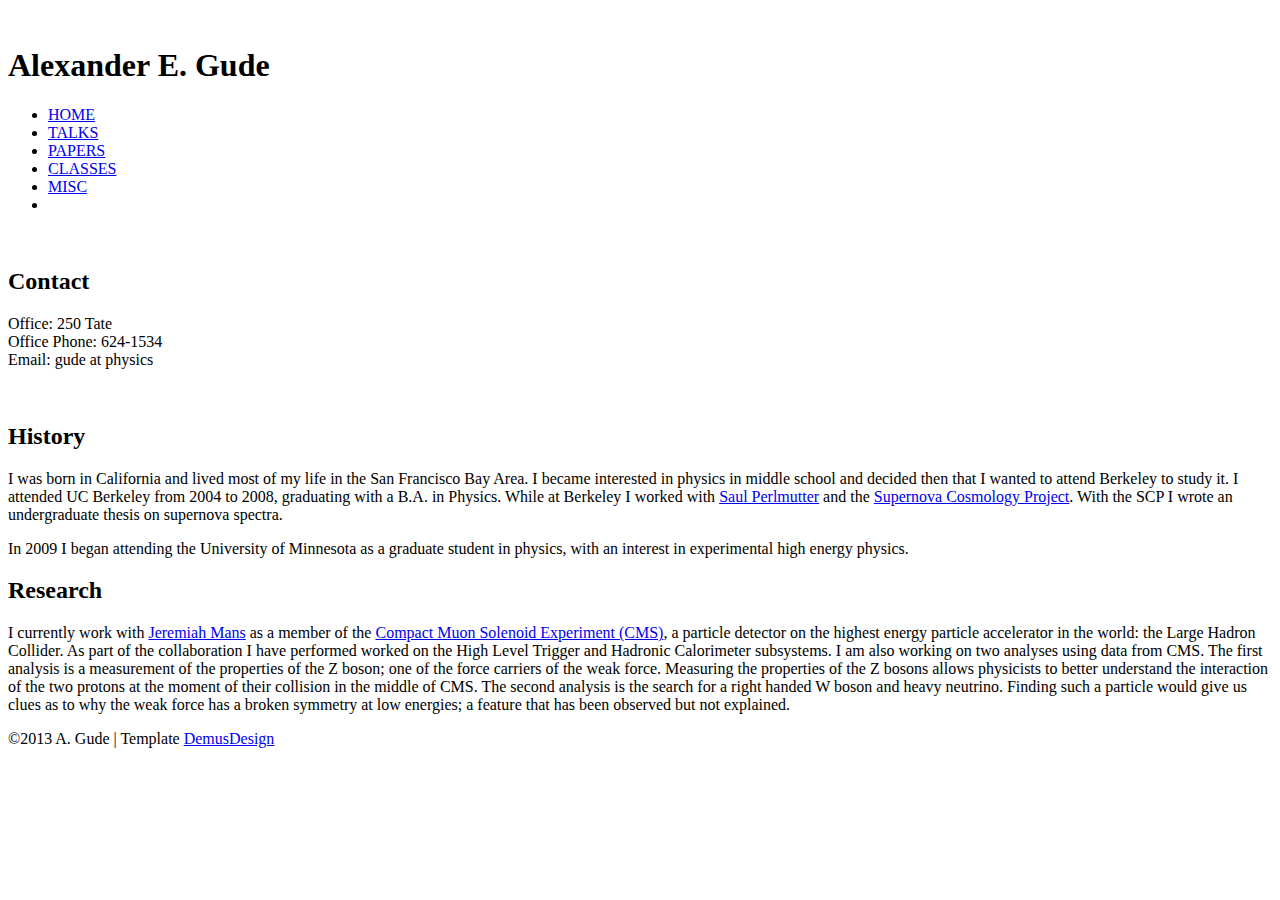
==== html/index.html @ ea2162fe "Initialize repository." ====
<!DOCTYPE html PUBLIC "-//W3C//DTD XHTML 1.0 Strict//EN" "http://www.w3.org/TR/xhtml1/DTD/xhtml1-strict.dtd">
<html xmlns="http://www.w3.org/1999/xhtml" xml:lang="en" lang="en">
    <head>
        <meta http-equiv="cache-control" content="max-age=0" />
        <meta http-equiv="cache-control" content="no-cache" />
        <meta http-equiv="expires" content="0" />
        <meta http-equiv="expires" content="Tue, 01 Jan 1980 1:00:00 GMT" />
        <meta http-equiv="pragma" content="no-cache" />
        <meta http-equiv="Content-Type" content="text/html; charset=utf-8" />
        <meta http-equiv="Content-Type" content="text/html; charset=utf-8" />
        <meta name="description" content="Homepage of Alexander Gude at the University of Minnesota" />
        <meta name="keywords" content="Physics, University of Minnesota, Alexander Gude, Alex Gude, Graduate Student, Homepage" />
        <link rel="stylesheet" type="text/css" href="style.css" media="screen" title="style (screen)" />
        <title>Alexander E. Gude</title>
    </head>

    <body>
        <div id="wrap">
            <div class="clearer">&nbsp;</div>
            <div id="head">
                <h1>Alexander E. Gude</h1>
            </div>
            <div class="nav">
                <ul>
                    <li><a href="index.html">HOME<br /></a></li>
                    <li><a href="talks.html">TALKS<br /></a></li>
                    <li><a href="papers.html">PAPERS<br /></a></li>
                    <li><a href="classes.html">CLASSES<br /></a></li>
                    <li><a href="misc.html">MISC<br /></a></li>
                    <li><div class="clearer">&nbsp;</div></li>
                </ul>
            </div>
            <div class="clearer">&nbsp;</div>
            <div id="right">
                <div class="full">
                    <h2>Contact</h2>
                    <p class="announce">
                    Office: 250 Tate
                    <br>Office Phone: 624-1534
                    <br>Email: gude at physics
                    </p>
                </div>
                <div class="clearer">&nbsp;</div>
            </div>
            <div id="main">
                <div class="entry">
                    <h2>History</h2>
                    <p>I was born in California and lived most of my life in the San Francisco Bay Area. I became interested in physics in middle school and decided then that I wanted to attend Berkeley to study it. I attended UC Berkeley from 2004 to 2008, graduating with a B.A. in Physics. While at Berkeley I worked with <a href="http://www.physics.berkeley.edu/research/faculty/perlmutter.html">Saul Perlmutter</a> and the <a href="http://supernova.lbl.gov/">Supernova Cosmology Project</a>. With the SCP I wrote an undergraduate thesis on supernova spectra.</p>
                    <p>In 2009 I began attending the University of Minnesota as a graduate student in physics, with an interest in experimental high energy physics.</p>

                    <h2>Research</h2>
                    <p>I currently work with <a href="https://www.physics.umn.edu/people/jmmans.html">Jeremiah Mans</a> as a member of the <a href="https://cms.web.cern.ch/cms/index.html">Compact Muon Solenoid Experiment (CMS)</a>, a particle detector on the highest energy particle accelerator in the world: the Large Hadron Collider. As part of the collaboration I have performed worked on the High Level Trigger and Hadronic Calorimeter subsystems. I am also working on two analyses using data from CMS. The first analysis is a measurement of the properties of the Z boson; one of the force carriers of the weak force. Measuring the properties of the Z bosons allows physicists to better understand the interaction of the two protons at the moment of their collision in the middle of CMS. The second analysis is the search for a right handed W boson and heavy neutrino. Finding such a particle would give us clues as to why the weak force has a broken symmetry at low energies; a feature that has been observed but not explained.</p>
                    <p>

                </div>
            </div>
            <div id="foot">
                <div class="credit">&copy;2013 A. Gude | Template <a href="http://demusdesign.com" rel="nofollow">DemusDesign</a></div>
            </div>
        </div>
    </body>
</html>
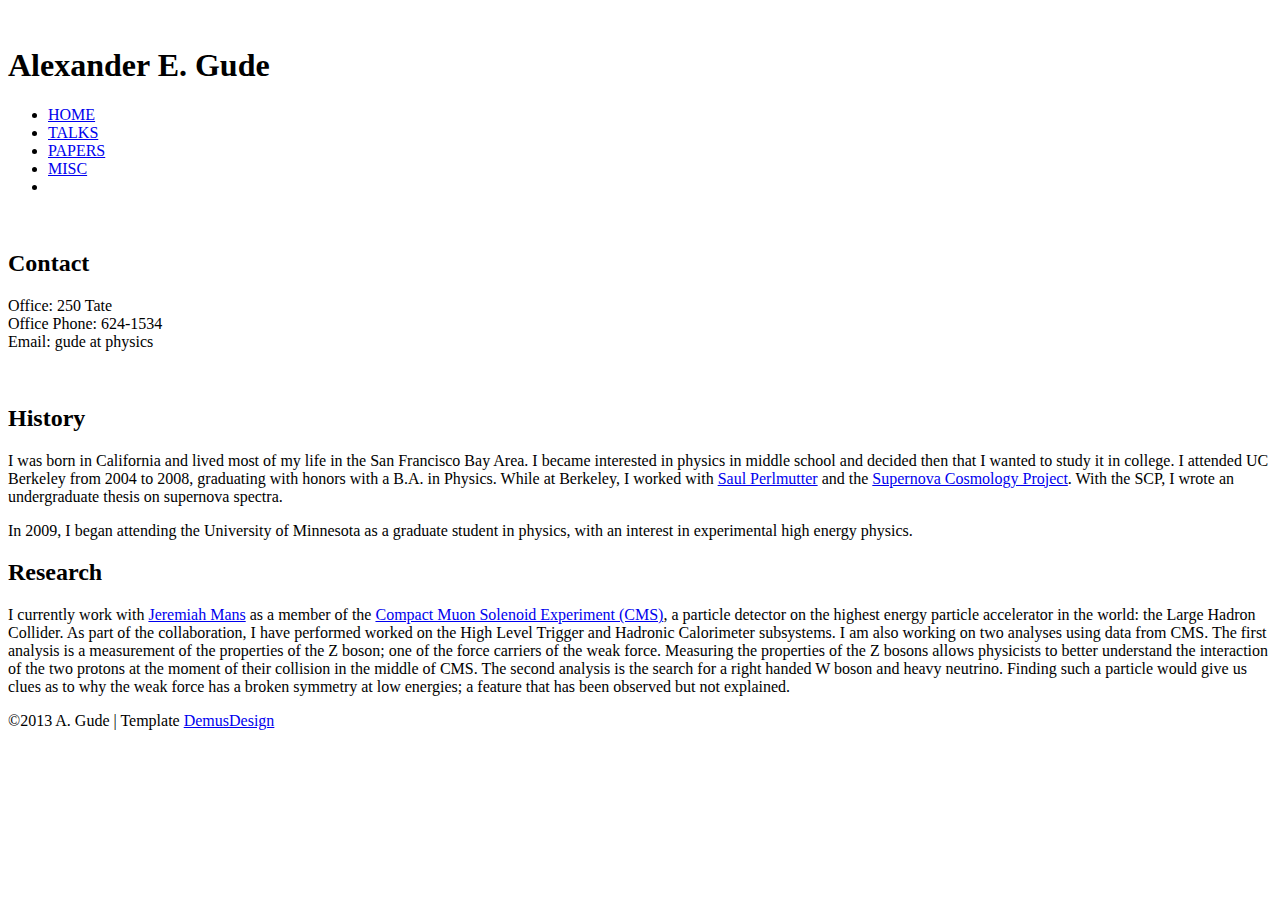
==== commit 21093445: "Update pages" ====
--- a/html/index.html
+++ b/html/index.html
@@ -25,7 +25,6 @@
                     <li><a href="index.html">HOME<br /></a></li>
                     <li><a href="talks.html">TALKS<br /></a></li>
                     <li><a href="papers.html">PAPERS<br /></a></li>
-                    <li><a href="classes.html">CLASSES<br /></a></li>
                     <li><a href="misc.html">MISC<br /></a></li>
                     <li><div class="clearer">&nbsp;</div></li>
                 </ul>
@@ -45,12 +44,11 @@
             <div id="main">
                 <div class="entry">
                     <h2>History</h2>
-                    <p>I was born in California and lived most of my life in the San Francisco Bay Area. I became interested in physics in middle school and decided then that I wanted to attend Berkeley to study it. I attended UC Berkeley from 2004 to 2008, graduating with a B.A. in Physics. While at Berkeley I worked with <a href="http://www.physics.berkeley.edu/research/faculty/perlmutter.html">Saul Perlmutter</a> and the <a href="http://supernova.lbl.gov/">Supernova Cosmology Project</a>. With the SCP I wrote an undergraduate thesis on supernova spectra.</p>
-                    <p>In 2009 I began attending the University of Minnesota as a graduate student in physics, with an interest in experimental high energy physics.</p>
+                    <p>I was born in California and lived most of my life in the San Francisco Bay Area. I became interested in physics in middle school and decided then that I wanted to study it in college. I attended UC Berkeley from 2004 to 2008, graduating with honors with a B.A. in Physics. While at Berkeley, I worked with <a href="http://www.physics.berkeley.edu/research/faculty/perlmutter.html">Saul Perlmutter</a> and the <a href="http://supernova.lbl.gov/">Supernova Cosmology Project</a>. With the SCP, I wrote an undergraduate thesis on supernova spectra.</p>
+                    <p>In 2009, I began attending the University of Minnesota as a graduate student in physics, with an interest in experimental high energy physics.</p>
 
                     <h2>Research</h2>
-                    <p>I currently work with <a href="https://www.physics.umn.edu/people/jmmans.html">Jeremiah Mans</a> as a member of the <a href="https://cms.web.cern.ch/cms/index.html">Compact Muon Solenoid Experiment (CMS)</a>, a particle detector on the highest energy particle accelerator in the world: the Large Hadron Collider. As part of the collaboration I have performed worked on the High Level Trigger and Hadronic Calorimeter subsystems. I am also working on two analyses using data from CMS. The first analysis is a measurement of the properties of the Z boson; one of the force carriers of the weak force. Measuring the properties of the Z bosons allows physicists to better understand the interaction of the two protons at the moment of their collision in the middle of CMS. The second analysis is the search for a right handed W boson and heavy neutrino. Finding such a particle would give us clues as to why the weak force has a broken symmetry at low energies; a feature that has been observed but not explained.</p>
-                    <p>
+                    <p>I currently work with <a href="https://www.physics.umn.edu/people/jmmans.html">Jeremiah Mans</a> as a member of the <a href="https://cms.web.cern.ch/cms/index.html">Compact Muon Solenoid Experiment (CMS)</a>, a particle detector on the highest energy particle accelerator in the world: the Large Hadron Collider. As part of the collaboration, I have performed worked on the High Level Trigger and Hadronic Calorimeter subsystems. I am also working on two analyses using data from CMS. The first analysis is a measurement of the properties of the Z boson; one of the force carriers of the weak force. Measuring the properties of the Z bosons allows physicists to better understand the interaction of the two protons at the moment of their collision in the middle of CMS. The second analysis is the search for a right handed W boson and heavy neutrino.  Finding such a particle would give us clues as to why the weak force has a broken symmetry at low energies; a feature that has been observed but not explained.</p>
 
                 </div>
             </div>
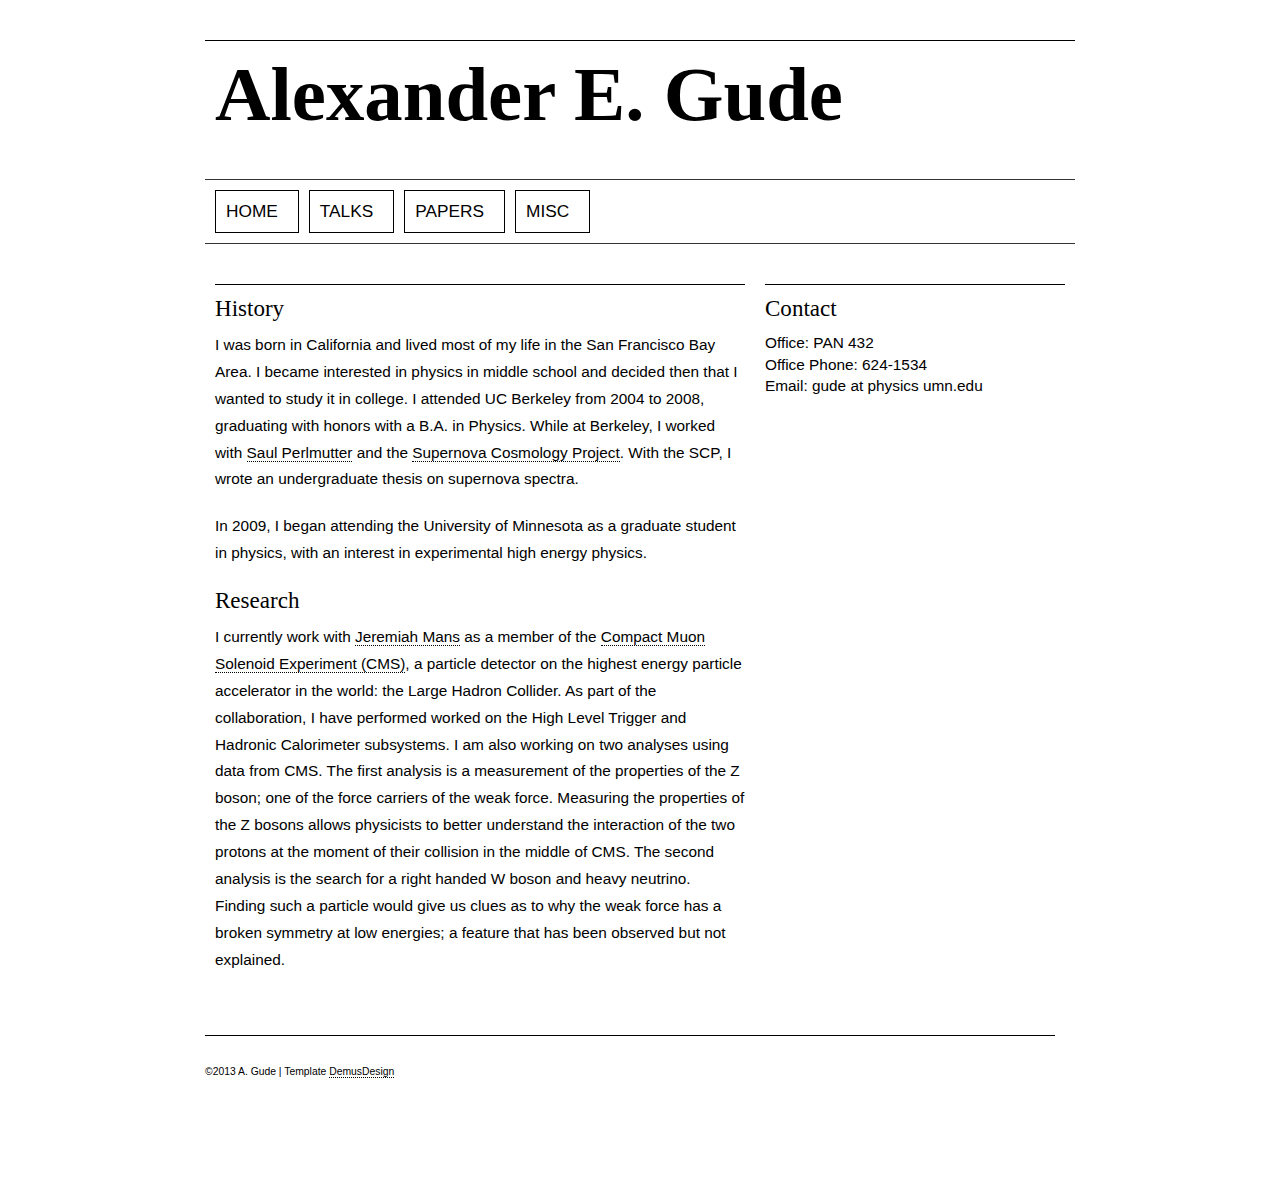
==== commit dc69f52f: "Update my location" ====
--- a/html/index.html
+++ b/html/index.html
@@ -34,9 +34,9 @@
                 <div class="full">
                     <h2>Contact</h2>
                     <p class="announce">
-                    Office: 250 Tate
+                    Office: PAN 432
                     <br>Office Phone: 624-1534
-                    <br>Email: gude at physics
+                    <br>Email: gude at physics umn.edu
                     </p>
                 </div>
                 <div class="clearer">&nbsp;</div>
--- a/html/style.css
+++ b/html/style.css
@@ -0,0 +1,367 @@
+* {
+    margin: 0;
+    padding: 0;
+}
+
+body {
+    color: #000000;
+    font-family: arial,sans-serif;
+    font-size: 1.2em;
+}
+
+#wrap {
+    width: 870px;
+    background-color: #FFFFFF;
+    margin: 0 auto;
+    padding: 0 0 40px 0;
+}
+
+#head {
+    margin-top: 40px;
+    border-top: 1px solid #000000;
+    padding-top: 10px;
+}
+
+
+.search {
+    float:right;
+    background-color: #FFFFFF;
+    border:1px solid #000000;
+    height:16px;
+    width:150px;
+    padding: 3px;
+    margin: 30px 10px 0 0;
+    color: #000000;
+}
+
+.search_default  {
+    float:right;
+    background-color: #FFFFFF;
+    border:1px solid #000000;
+    height:16px;
+    width:150px;
+    padding: 3px;
+    margin: 30px 10px 0 0;
+    color: #000000;
+}
+
+.search_hover {
+    float:right;
+    background-color: #FFFFFF;
+    border:1px solid #000000;
+    height:16px;
+    width:150px;
+    padding: 3px;
+    margin: 30px 10px 0 0;
+    color: #000000;
+} 
+
+h1 {
+    font: 800 4.0em serif;
+    color: #000000;
+    margin-left: 10px;
+}
+
+h2 {
+    font: 400 1.2em serif;
+    color: #000000;
+    margin-bottom: 10px;
+}
+
+h3 {
+    font: 400 1.0em serif;
+    color: #000000;
+    margin: 5px 0;
+}
+
+h4 {
+    font: 400 0.9em serif;
+    color: #000000;
+    margin-bottom: 5px;
+}
+
+.entry h2 span {
+    float: right;
+    margin-top: 5px;
+    font-size: 0.5em;
+    color: #000000;
+}
+
+.nav {
+    margin: 40px 0 0 0;
+}
+
+.nav ul {
+    width: 850px;
+    border-top: 1px solid #333;
+    border-bottom: 1px solid #333;
+    padding: 10px;
+    background-color: #FFFFFF;
+}
+
+.nav li {
+    list-style-type: none;
+    display: inline;
+}
+
+.nav li a {
+    float: left;
+    display: block;
+    color: #000000;
+    text-decoration: none;
+    background-color: #FFFFFF;
+    border: 1px solid #000000;
+    padding: 10px 20px 10px 10px;
+    font-size: 0.9em;
+    margin: 0 10px 0 0;
+}
+
+.nav li a:hover {
+    background-color: #D0D0D0;
+    background-color: #FFFFFF;
+}
+
+.nav li a:hover {
+    color: #F00000;
+}
+
+.nav li a span {
+    font-size: 0.8em;
+    color: #000000;
+    border-bottom: 1px dotted #000000;
+}
+
+#right {
+    float: right;
+    clear: both;
+    width: 300px;
+    margin: 40px 10px 0 0;
+}
+
+#right p {
+    line-height: 1.4em;
+    font-size: 0.8em;
+}
+
+#right .full {
+    border-top: 1px solid #000000; 
+    padding-top: 10px;
+    width: 300px;
+    margin-bottom: 20px;
+}
+
+#right .halfleft {
+    width: 138px;
+    border-top: 1px solid #000000;
+    padding: 10px 0 0 0;
+    margin-left: 0;
+    margin-bottom: 20px;
+}
+
+#right .halfright {
+    float: right;
+    clear: none;
+    margin-left: 20px;
+    width: 138px;
+    border-top: 1px solid #000000;
+    padding: 10px 0 0 0;
+    margin-bottom: 20px;
+}
+
+p.announce {
+    font-size: 1.6em;
+}
+
+#main {
+    width: 530px;
+    margin: 40px 0 0 10px;
+}
+
+#main a, .credit a {
+    color: #000000;
+    text-decoration: none;
+    border-bottom: 1px dotted #000000;
+}
+
+#main a:hover, .credit a:hover {
+    color: #F00000;
+    text-decoration: none;
+}
+
+#mainf {
+    width: 850px;
+    margin: 40px 0 0 10px;
+}
+
+#mainf a, .credit a {
+    color: #000000;
+    text-decoration: none;
+    border-bottom: 1px dotted #000000;
+}
+
+#mainf a:hover, .credit a:hover {
+    color: #F00000;
+    text-decoration: none;
+}
+
+
+.entry {
+    padding: 10px 0 2px 0px;
+    border-top: 1px solid #000000;
+    line-height: 1.4em;
+    margin: 0 0 25px 0;
+}
+
+.entry .title {
+    font-size: 1.0em;
+    color: #666;
+    font-weight: 400;
+    margin-bottom: 10px;
+}
+
+.entry p, #main p {
+    font-size: 0.8em;
+    margin: 10px 0 20px 0;
+}
+
+#main img {
+    padding: 2px;
+    border: 1px solid #000000;
+}
+
+.comment {
+    margin: 10px 0;
+    font-size: 0.7em;
+}
+
+.clearer {
+    clear: left; 
+    line-height: 0; 
+    height: 0;
+    font-size: 0;
+}
+
+ul.links {
+    list-style-type: none;
+    font-size: 0.8em;
+}
+
+ul.links li a {
+    color: #000000;
+    text-decoration: none;
+    display: block;
+    border-top: 1px dotted #333;
+    padding: 5px 0;
+}
+
+ul.links li a:hover {
+    color: #F00000;
+    border-top: 1px dotted #FFF;
+}
+
+img.right {
+    float: right;
+    margin: 10px 0 10px 10px;
+}
+
+img.left{
+    float: left;
+    margin: 10px 10px 10px 0;
+}
+
+.blockquote {
+    border-left: 2px solid #000000;
+    padding: 15px;
+    margin: 20px 0;
+    font-size: 0.9em;
+    font-style: italic;
+    background-color: #FFFFFF;
+}
+
+ol {
+    font-weight: 800;
+    font-size: 0.8em;
+    color: #F00000;
+    margin: 20px;
+}
+
+ol span {
+    font: 400 1.2em arial,sans-serif;
+    color: #000000;
+}
+
+ol li {
+    margin-left: 25px;
+    padding: 4px 0;
+}
+
+#main ul {
+    list-style-type: none;
+    margin: 20px;
+}
+
+#main ul li {
+    padding: 2px 15px;
+    margin-left: 10px;
+}
+
+#foot {
+    margin-top: 40px;
+    margin-bottom: 40px;
+    border-top: 1px solid #000000;
+    border-bottom: 1px solid #FFF;
+    padding: 30px 0 30px 0;
+    width: 850px;
+    font-size:0.9em;
+}
+
+#foot .footnav {
+    margin: 0 0 5px 0;
+}
+
+#foot .footnav ul {
+    width: 850px;
+    border-top: 1px solid #000000;
+    border-bottom: 1px solid #000000;
+    padding: 10px;
+    background-color: #FFFFFF;
+}
+
+#foot .footnav li {
+    list-style-type: none;
+    display: inline;
+}
+
+#foot .footnav li a {
+    float: left;
+    display: block;
+    color: #000000;
+    text-decoration: none;
+    background-color: #FFFFFF;
+    border: 1px solid #000000;
+    padding: 10px 15px 10px 15px;
+    font-size: 0.9em;
+    margin: 0 10px 0 0;
+}
+
+#foot .footnav li a:hover {
+    background-color: #D0D0D0;
+}
+
+#foot h3 {
+    margin: 10px 0;
+}
+
+#foot ul.links {
+    float: left;
+    margin: 20px 10px 0 0;
+    width: 190px;
+    padding: 0 10px 0px 0px;
+    list-style-type: none;
+    border-top: 1px solid #000000;
+}
+
+#foot .credit {
+    width: 850px;
+    font-size: 0.6em;
+}
